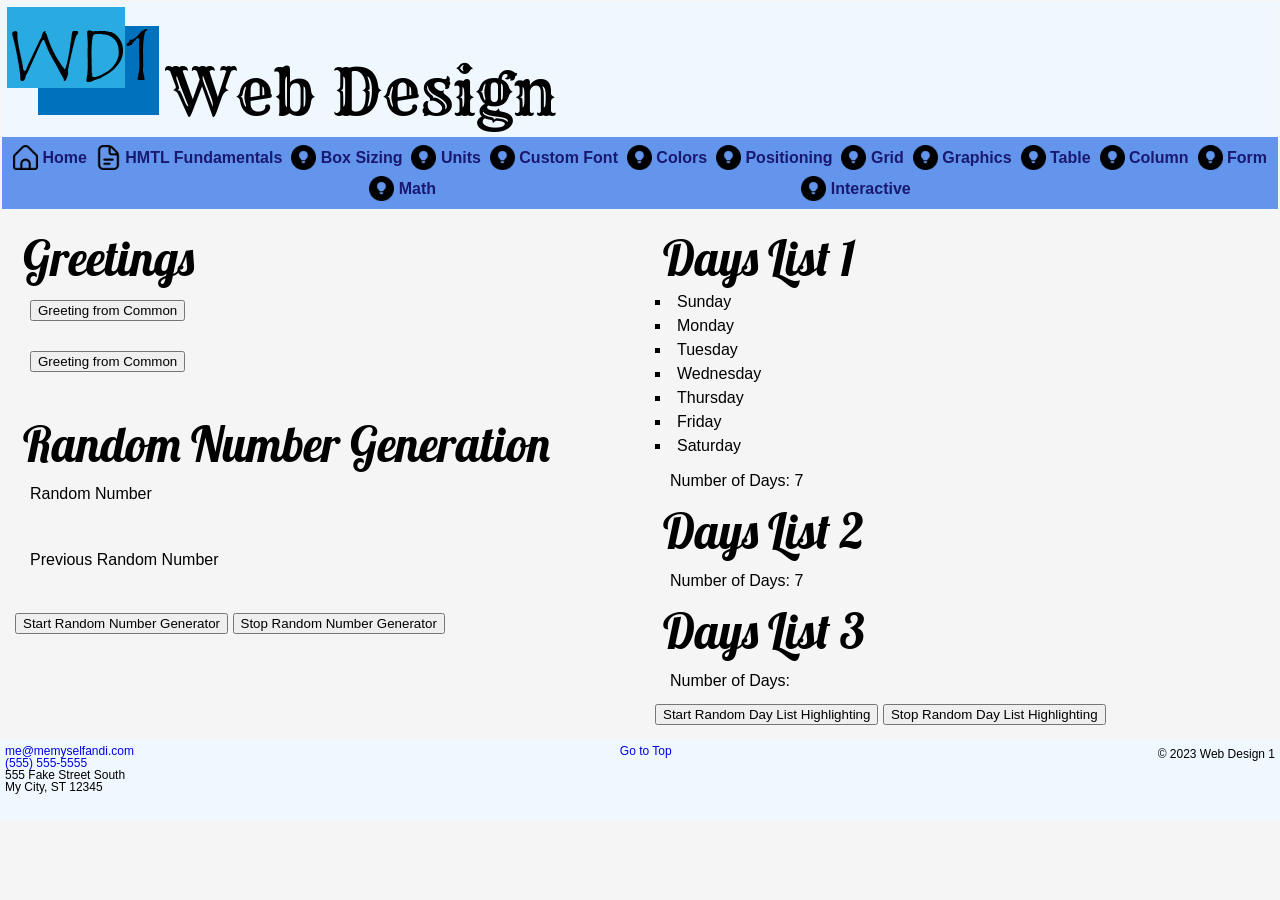
==== pages/interactive.html @ 6ff48b09 "first commit" ====
<!DOCTYPE html>
<html lang="en">
  <head>
    <meta charset="UTF-8">
    <meta http-equiv="X-UA-Compatible" content="IE=edge">
    <meta name="viewport" content="width=device-width, initial-scale=1.0">
    <link rel="icon" href="../images/icons/favicon.png">
    <title>Interactive</title>
    <link rel="stylesheet" href="../css/master.css">
    <link rel="stylesheet" href="../css/master-grid.css">
    <link rel="stylesheet" href="../css/interactive.css">
    <link rel="stylesheet" href="../css/master-print.css" media="print">
    <script src="../js/common.js" defer></script>
    <script src="../js/interactive.js" defer></script>
  </head>
  <body>
    <header id="top">
      <img src="../images/wd1.png" alt="logo">
      <h1>Web Design</h1>
    </header>
    <nav>
      <a id="navicon" href="#"><img src="../images/icons/navicon.png" alt="" /></a>
      <ul>
        <li><a href="../index.html"><img src="../images/icons/home.png" alt="home"> Home</a></li>
        <li><a href="fundamentals.html"><img src="../images/icons/document.png" alt="fundamentals"> HMTL Fundamentals</a></li>
        <li><a href="boxsizing.html"><img src="../images/icons/light-bulb.png" alt="lightbulb"> Box Sizing</a></li>
        <li><a href="units.html"><img src="../images/icons/light-bulb.png" alt="lightbulb"> Units</a></li>
        <li><a href="customfont.html"><img src="../images/icons/light-bulb.png" alt="lightbulb"> Custom Font</a></li>
        <li><a href="colors.html"><img src="../images/icons/light-bulb.png" alt="lightbulb"> Colors</a></li>
        <li><a href="positioning.html"><img src="../images/icons/light-bulb.png" alt="lightbulb"> Positioning</a></li>
        <li><a href="grid.html"><img src="../images/icons/light-bulb.png" alt="lightbulb"> Grid</a></li>
        <li><a href="graphics.html"><img src="../images/icons/light-bulb.png" alt="lightbulb"> Graphics</a></li>
        <li><a href="table.html"><img src="../images/icons/light-bulb.png" alt="lightbulb"> Table</a></li>
        <li><a href="column.html"><img src="../images/icons/light-bulb.png" alt="lightbulb"> Column</a></li>
        <li><a href="form.html"><img src="../images/icons/light-bulb.png" alt="lightbulb"> Form</a></li>
        <li><a href="math.html"><img src="../images/icons/light-bulb.png" alt="lightbulb"> Math</a></li>
        <li><a href="interactive.html"><img src="../images/icons/light-bulb.png" alt="lightbulb"> Interactive</a></li>
      </ul>
    </nav>
    <section>
      <h2>Greetings</h2>
      <div>
        <button id="greetFromCommon">
          Greeting from Common
        </button>
        <div id="commongreeting">
        </div>
        <button id="greetFromInteractive">
          Greeting from Common
        </button>
        <div id="interactivegreeting">
        </div>
      </div>
      <h2>Random Number Generation</h2>
      <div>
        <legend>Random Number</legend>
        <div id="randomNumber">
        </div>
      </div>
      <div>
        <legend>Previous Random Number</legend>
        <div id="previousNumber">
        </div>
      </div>
      <button id="randomNumberGeneratorStart">
          Start Random Number Generator
      </button>
      <button id="randomNumberGeneratorStop">
          Stop Random Number Generator
      </button>
    </section>
    <aside>
      <h2>Days List 1</h2>
      <ul id="daysList1">
      </ul>
      <div>
        <span>Number of Days:</span>
        <span id="daysCount1"></span>
      </div>
      <h2>Days List 2</h2>
      <ul id="daysList2">
      </ul>
      <div>
        <span>Number of Days:</span>
        <span id="daysCount2"></span>
      </div>
      <h2>Days List 3</h2>
      <ul id="daysList3">
      </ul>
      <div>
        <span>Number of Days:</span>
        <span id="daysCount3"></span>
      </div>
      <button id="dayListHighlightStart">
          Start Random Day List Highlighting
      </button>
      <button id="dayListHighlightStop">
          Stop Random Day List Highlighting
      </button>
    </aside>
    <footer>
      <address>
        <a href="mailto:me@memyselfandi.com">me@memyselfandi.com</a>
        <br>
        <a href="tel:+15555555555">(555) 555-5555</a>
        <p>
          555 Fake Street South
          <br>
          My City, ST 12345
        </p>
      </address>
      <p>© 2023 Web Design 1</p>
      <div>
        <a href="#top">Go to Top</a>
      </div>
    </footer>
  </body>
</html>
---- css/master.css ----
@charset "utf-8";

@import url("reset.css");

@font-face 
{
  font-family: Champagne;
  src: url(../fonts/cac_champagne.ttf) format("truetype"),
    url(../fonts/cac_champagne.woff) format("woff");
}

@font-face 
{
  font-family: Lobster;
  src: url(../fonts/Lobster-Regular.ttf);
}

@font-face 
{
  font-family: Rye;
  src: url(../fonts/Rye-Regular.ttf) format("truetype"),
    url(../fonts/Rye-Regular.woff) format("woff");
}

html
{
  background-color: whitesmoke;
}

body 
{
  font-family: Verdana, Geneva, Tahoma, sans-serif;  
  font-size: .75em;
}

/* navigation styles */
nav
{
  background-color: cornflowerblue;
  padding: 5px;
  margin-left: 2px;
  margin-right: 2px;
  margin-bottom: 2px;
}

nav a
{
  font-weight: bolder;
}

nav a img
{
  width: 25px;
  height: 25px;
  vertical-align: bottom;
}

nav li
{
  list-style-type: none;
  display: inline-block;
}

div, main, section, article, aside 
{
  margin: 10px;
  padding: 5px;
}

h1, h2, h3, h4, h5, h6
{
  margin: 5px;
  padding: 3px;
}

h1
{
  font-family: 'Rye', cursive;
  font-size: 4em;
}

h2
{
  font-family: 'Lobster', cursive;
  font-size: 3em;
}

h3 
{
  font-family: 'Champagne', cursive;
  font-size: 2em;
}

header 
{
  background-color: aliceblue;
  margin-top: 2px;
  margin-left: 2px;
  margin-right: 2px;
  padding: 5px;

  display: flex;
  flex-direction: row;
  flex-wrap: wrap;
  justify-content: flex-start;
  align-items: baseline;
}

p, li, dt, dd 
{
  line-height: 1.5em;
}

#navicon
{
  display: none;
}

nav ul
{
  display: flex;
}

nav ul > li
{
  padding: 3px;
}

ul > li 
{
  list-style-type: square;
  list-style-position: inside;
}

ol > li 
{
  list-style-type: decimal-leading-zero;
  list-style-position: inside;
}

dt 
{
  font-style: italic;
}

dd 
{
  text-indent: 1em;
}

ol a, ul a
{
  color: midnightblue;
}

a:link 
{
  text-decoration: none;
}

a:hover 
{
  text-decoration: underline;
}

blockquote
{
  quotes: '"' '"';
  display: inline-block;
}

blockquote::before
{
  content: open-quote;
}

blockquote::after
{
  content: close-quote;
}

footer
{
  font-size: .75rem;
  background-color: aliceblue;
  padding: 5px;
  min-height: 70px;

  display: flex;
  flex-direction: column;
  justify-content: flex-start;
  gap: 3px;
}

/* Fix the item rules
  - reorder the items because the natural order
      is not the order in the html we want it to be
  - we need to explicity specify the order of all the
      item if we have to reorder
*/
footer > address 
{
  order: 1;
}

footer > p
{
  order: 3;
}

footer > div
{
  order: 2;

  /* override the current style
    applied to the div */
  margin: 0px;
  padding: 0px;
  border: 0px;
}

address > p
{
  line-height: 1em;
}

/* Add a new media query for the screen size up to 799px */
@media screen and (max-width: 799px)
{
  #navicon
  {
    display:  block;
  }

  nav ul
  {
    display: none;
  }

  /* hover on icon and the ul immediately preceding the icon */
  #navicon:hover+ul, nav ul:hover
  {
    display: flex; /* this is needed or it doesn't work */
    flex-direction: column;
    justify-content: flex-start;
  }
}

/* create a media query for screen devices with a minimum width of 800px */
@media screen and (min-width: 800px)
{
  /* todo: for our mobile first approach,
    let's move some styles meant for bigger screen size here
    and update those styles for smaller screen sizes */

  body
  {
    font-size: 1em;
  }

  nav ul
  {
    flex-direction: row;
    flex-wrap: wrap;
    justify-content: space-evenly;
  }

  footer
  {
    flex-direction: row;
    flex-wrap: nowrap;
    justify-content: space-between;  
  }
}
---- css/master-grid.css ----
@charset "utf-8";

body
{
  display: grid;
  /* when the screen size is less than 800px
    just use the default grid settings */
}

@media screen and (min-width: 800px)
{
  body
  {
    grid-template-columns: repeat(2, minmax(100px, 1fr));
    grid-template-rows: auto;

    grid-template-areas:
      "header    header"
      "nav       nav"
      "section   article"
      "section   aside"
      "footer    footer";
  }

  header 
  {
    grid-area: header;
  }

  nav 
  {
    grid-area: nav;
  }

  section 
  {
    grid-area: section;
  }

  article 
  {
    grid-area: article;
  }

  aside 
  {
    grid-area: aside;
  }

  footer 
  {
    grid-area: footer;
  }

  /* Some of our webpages have a main element
    instead of the section, article, aside elements */
  main 
  {
    /*
      The main element doesn't fit in a particular
      grid area in the grid template, so
      we have to define the exact locations to put
      the element
    */

    /* start at row 3, end at row 4 */
    grid-row: 3 / 4;  

    /* start at column 1 and span 2 columns
        (column count includes the the specified column 1)*/
    grid-column: 1 / span 2;
  }
}
---- css/interactive.css ----
@charset "utf-8";

.selected {
    color: blue;
    font-weight: bold;
}

.highlight {
    color: red;
    font-weight: bold;
}
---- css/master-print.css ----
@charset "utf-8";

/* set the page rule 
  https://developer.mozilla.org/en-US/docs/Web/CSS/@page
*/
@page
{
  size: portrait;
  margin: 0.5in;
}

/* exclude elements not relevant for printing */
nav, footer
{
  display: none;
}

html
{
  /* Make sure the text is readable */
  font-size: 12pt;

  /*
    By default, color & background-colors are removed when printing
    to minimize ink usage.

    optimization only, not color
  */
  print-color-adjust: exact;

  /*
    The print-color-adjust above only defines the optimization
    and doesn't cause the colors to print,
    but we can use the webkit to expand on the like-rule
    to force colors on our webpages
  */
  -webkit-print-color-adjust: exact;
}

main > div, main > section, img
{
  /*
    There are break options that can be set
    https://developer.mozilla.org/en-US/docs/Web/CSS/break-after
    https://developer.mozilla.org/en-US/docs/Web/CSS/break-before
    https://developer.mozilla.org/en-US/docs/Web/CSS/break-inside

    To avoid some items from being cutoff between pages, set the
    following to avoid breaks inside (when it is able to). If 
    the content within somehow takes up more than the page, then
    the break cannot be avoided.
  */
  break-inside: avoid;
}
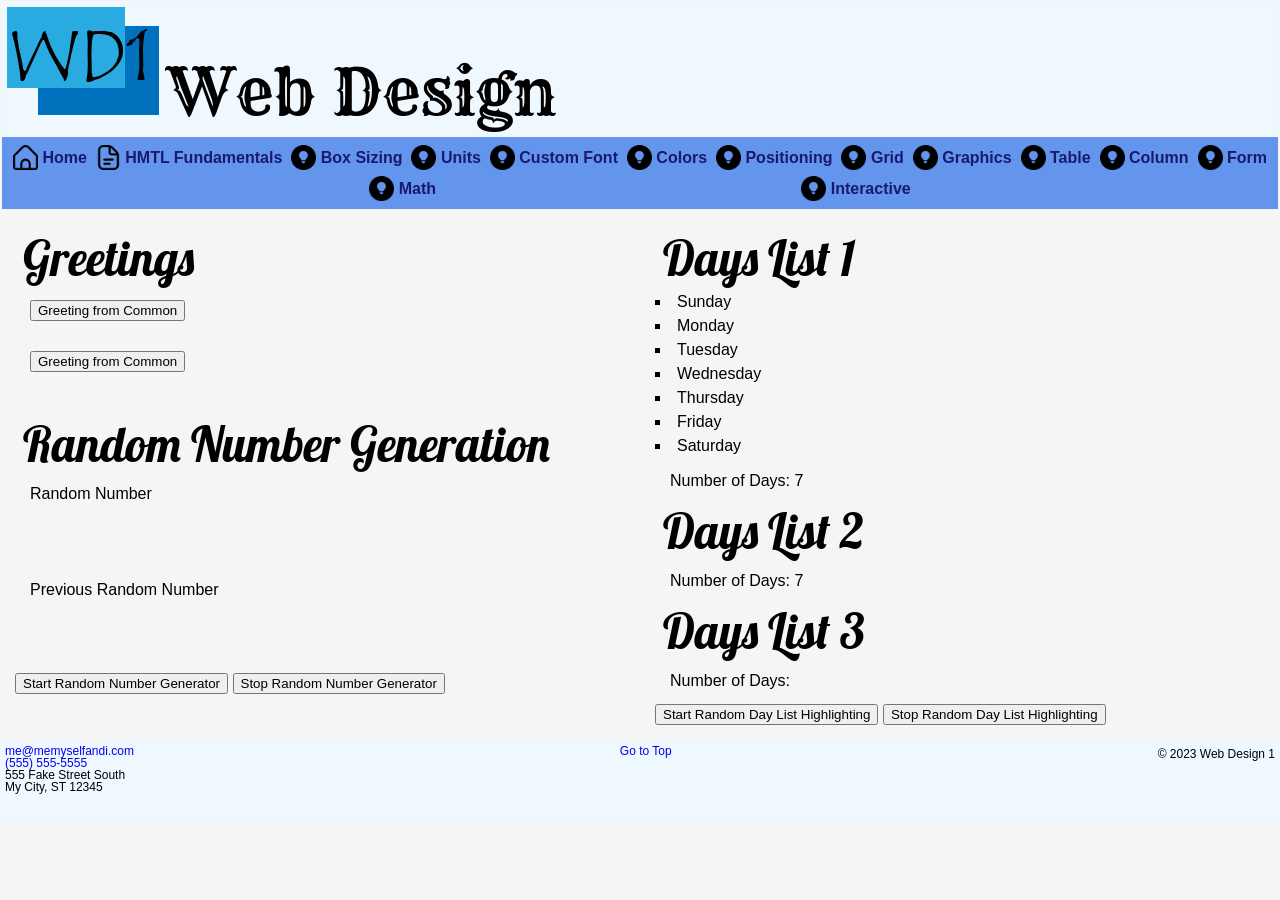
==== commit 784f62f7: "syntax changes to interactive.html and js" ====
--- a/pages/interactive.html
+++ b/pages/interactive.html
@@ -40,12 +40,12 @@
     <section>
       <h2>Greetings</h2>
       <div>
-        <button id="greetFromCommon">
+        <button id="greetFromCommon" type="button">
           Greeting from Common
         </button>
         <div id="commongreeting">
         </div>
-        <button id="greetFromInteractive">
+        <button id="greetFromInteractive" type="button">
           Greeting from Common
         </button>
         <div id="interactivegreeting">
@@ -53,19 +53,27 @@
       </div>
       <h2>Random Number Generation</h2>
       <div>
-        <legend>Random Number</legend>
+        <fieldset>
+          <legend>Random Number</legend>
+          <div id="randomNumber">
+          </div>
+        </fieldset>
         <div id="randomNumber">
         </div>
       </div>
       <div>
-        <legend>Previous Random Number</legend>
+        <fieldset>
+          <legend>Previous Random Number</legend>
+          <div id="previousNumber">
+          </div>
+        </fieldset>
         <div id="previousNumber">
         </div>
       </div>
-      <button id="randomNumberGeneratorStart">
+      <button id="randomNumberGeneratorStart" type="button">
           Start Random Number Generator
       </button>
-      <button id="randomNumberGeneratorStop">
+      <button id="randomNumberGeneratorStop" type="button">
           Stop Random Number Generator
       </button>
     </section>
@@ -91,10 +99,10 @@
         <span>Number of Days:</span>
         <span id="daysCount3"></span>
       </div>
-      <button id="dayListHighlightStart">
+      <button id="dayListHighlightStart" type="button">
           Start Random Day List Highlighting
       </button>
-      <button id="dayListHighlightStop">
+      <button id="dayListHighlightStop" type="button">
           Stop Random Day List Highlighting
       </button>
     </aside>
